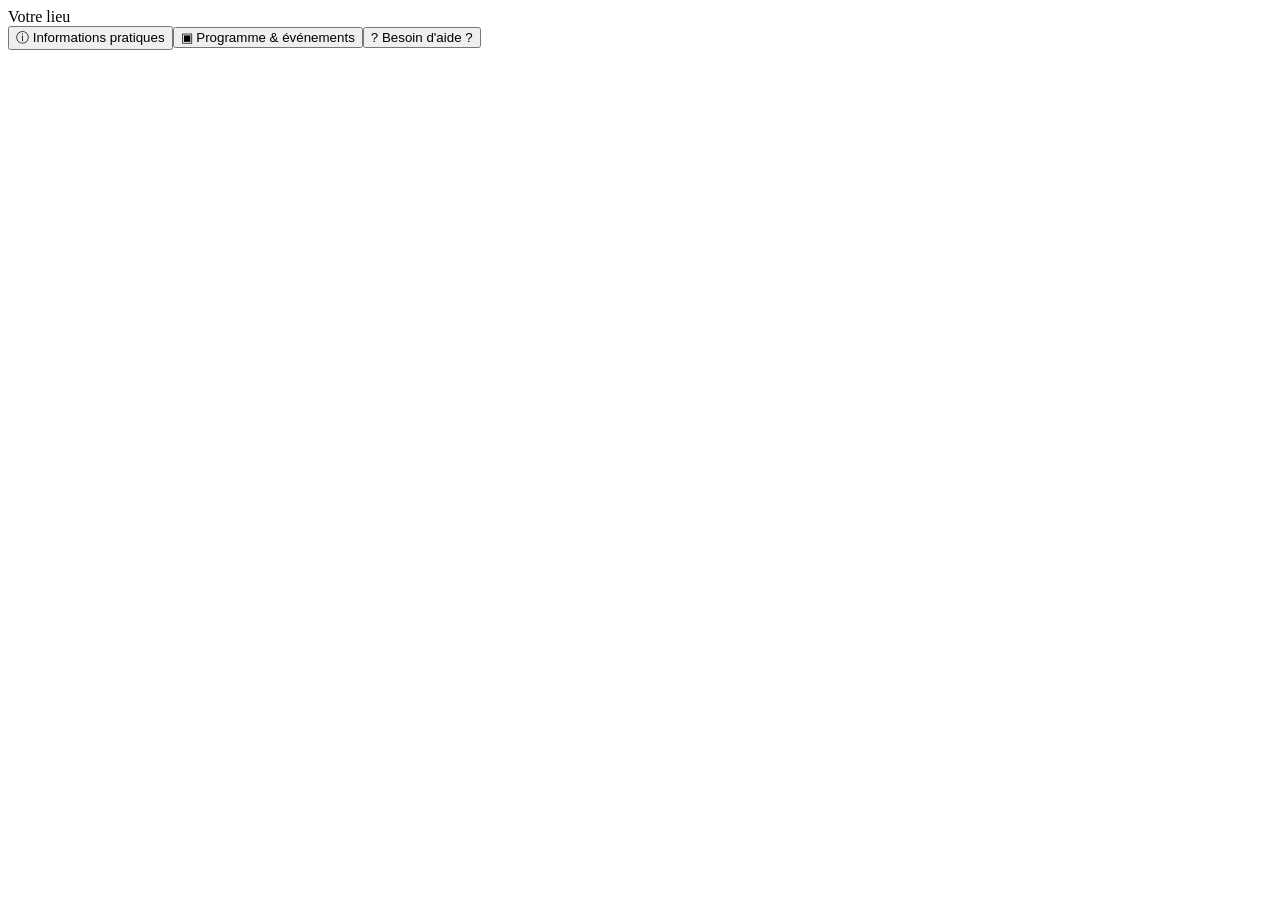
==== static/index.html @ 1988ce1f "Initial commit: screen welcome display" ====
<!doctype html><html lang="fr"><head><meta charset="utf-8"><meta name="viewport" content="width=device-width,initial-scale=1"><title>Écran d'accueil</title><link rel="stylesheet" href="/style.css"></head><body><main id="screen"><header><div class="brand" id="venue">Votre lieu</div><div id="clock"></div></header><section class="hero"><div class="accent"></div><article id="slide"></article><div class="dots" id="dots"></div></section><footer><button id="about">ⓘ <span>Informations pratiques</span></button><button id="program">▣ <span>Programme & événements</span></button><button id="help">? <span>Besoin d'aide ?</span></button></footer></main><dialog id="modal"><button class="close">×</button><h2 id="modalTitle"></h2><p id="modalBody"></p></dialog><script src="/screen.js"></script></body></html>
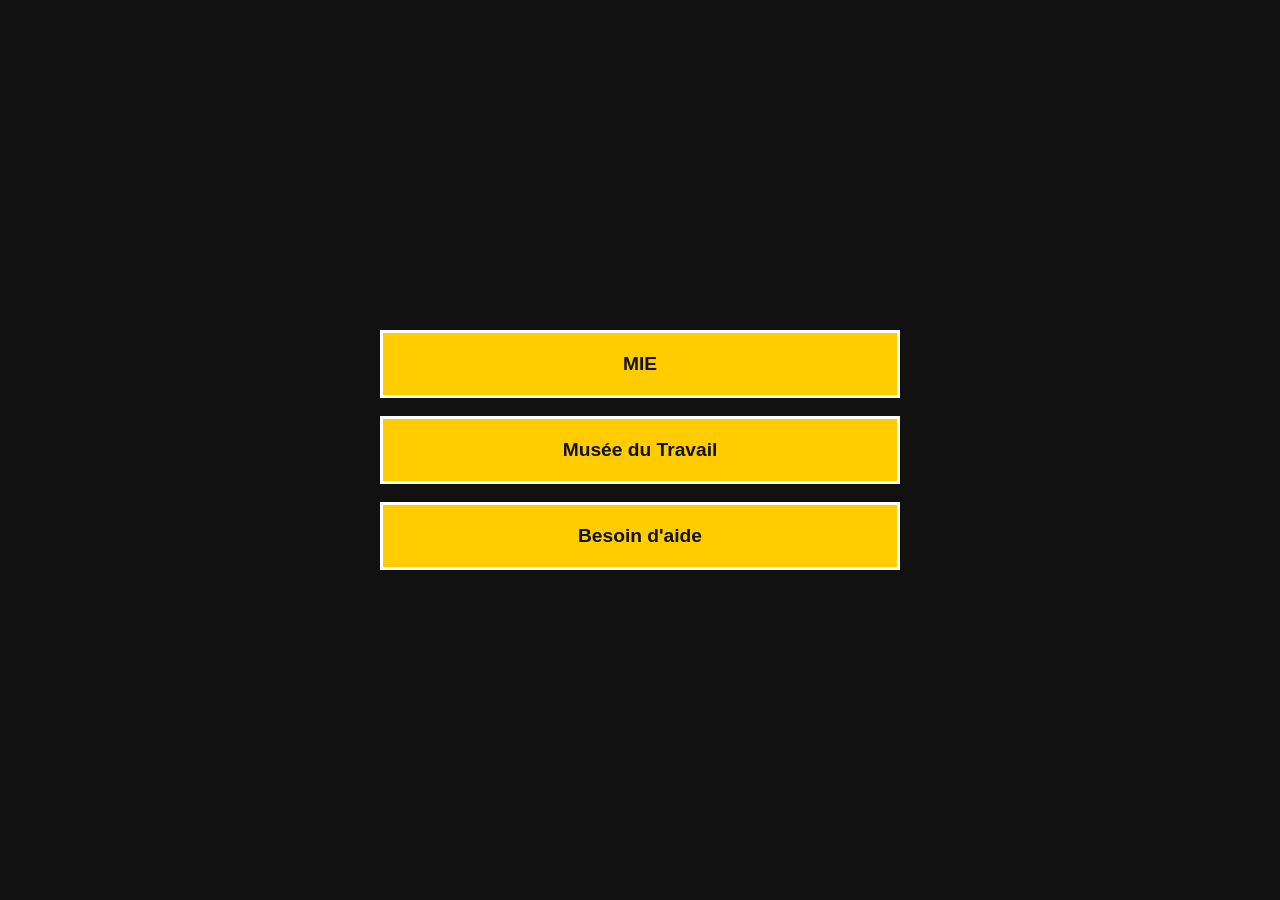
==== commit 4f33e4e6: "ajout de la page principale et modidication de la page index.html" ====
--- a/static/index.html
+++ b/static/index.html
@@ -1 +1,24 @@
-<!doctype html><html lang="fr"><head><meta charset="utf-8"><meta name="viewport" content="width=device-width,initial-scale=1"><title>Écran d'accueil</title><link rel="stylesheet" href="/style.css"></head><body><main id="screen"><header><div class="brand" id="venue">Votre lieu</div><div id="clock"></div></header><section class="hero"><div class="accent"></div><article id="slide"></article><div class="dots" id="dots"></div></section><footer><button id="about">ⓘ <span>Informations pratiques</span></button><button id="program">▣ <span>Programme & événements</span></button><button id="help">? <span>Besoin d'aide ?</span></button></footer></main><dialog id="modal"><button class="close">×</button><h2 id="modalTitle"></h2><p id="modalBody"></p></dialog><script src="/screen.js"></script></body></html>+<!doctype html>
+<html lang="fr">
+    <head>
+        <meta charset="utf-8">
+        <meta name="viewport" content="width=device-width,initial-scale=1">
+        <title>Écran d'accueil</title><link rel="stylesheet" href="style.css">
+    </head>
+    <body>
+        <main id="screen">
+           
+            <div class="actions">
+                <button class="info-button" type="button" data-description="Le batiment de la MIE est juste en face de l'entrée.">MIE</button>
+                <button class="info-button" type="button" data-description="l'entrée du Musée du Travail est située à côté du rond-point">Musée du Travail</button>
+                <button class="info-button" type="button" data-description="Veuillez venir au secrétariat.">Besoin d'aide</button>
+                
+            </div>
+
+            <button id="description" class="description" type="button" hidden aria-live="polite"></button>
+
+         
+           
+            <script src="screen.js"></script>
+        </body>
+</html>
--- a/static/style.css
+++ b/static/style.css
@@ -0,0 +1,66 @@
+* {
+    box-sizing: border-box;
+}
+
+body {
+    margin: 0;
+    min-height: 100vh;
+    display: grid;
+    place-items: center;
+    padding: 30px;
+    background: #111111;
+    color: #ffffff;
+    font-family: Arial, sans-serif;
+}
+
+#screen {
+    width: min(100%, 520px);
+    text-align: center;
+}
+
+.actions {
+    display: grid;
+    gap: 18px;
+}
+
+.info-button,
+.description {
+    width: 100%;
+    border: 3px solid #ffffff;
+    border-radius: 0;
+    padding: 20px;
+    font: inherit;
+    font-size: 1.2rem;
+    font-weight: bold;
+    cursor: pointer;
+}
+
+.info-button {
+    background: #ffcc00;
+    color: #111111;
+}
+
+.info-button:hover,
+.info-button:focus-visible {
+    background: #e30613;
+    color: #ffffff;
+    transform: scale(1.03);
+}
+
+.description {
+    margin-top: 25px;
+    background: #ffffff;
+    color: #111111;
+    cursor: default;
+}
+
+@media (max-width: 480px) {
+    body {
+        padding: 20px;
+    }
+
+    .info-button,
+    .description {
+        font-size: 1rem;
+    }
+}
